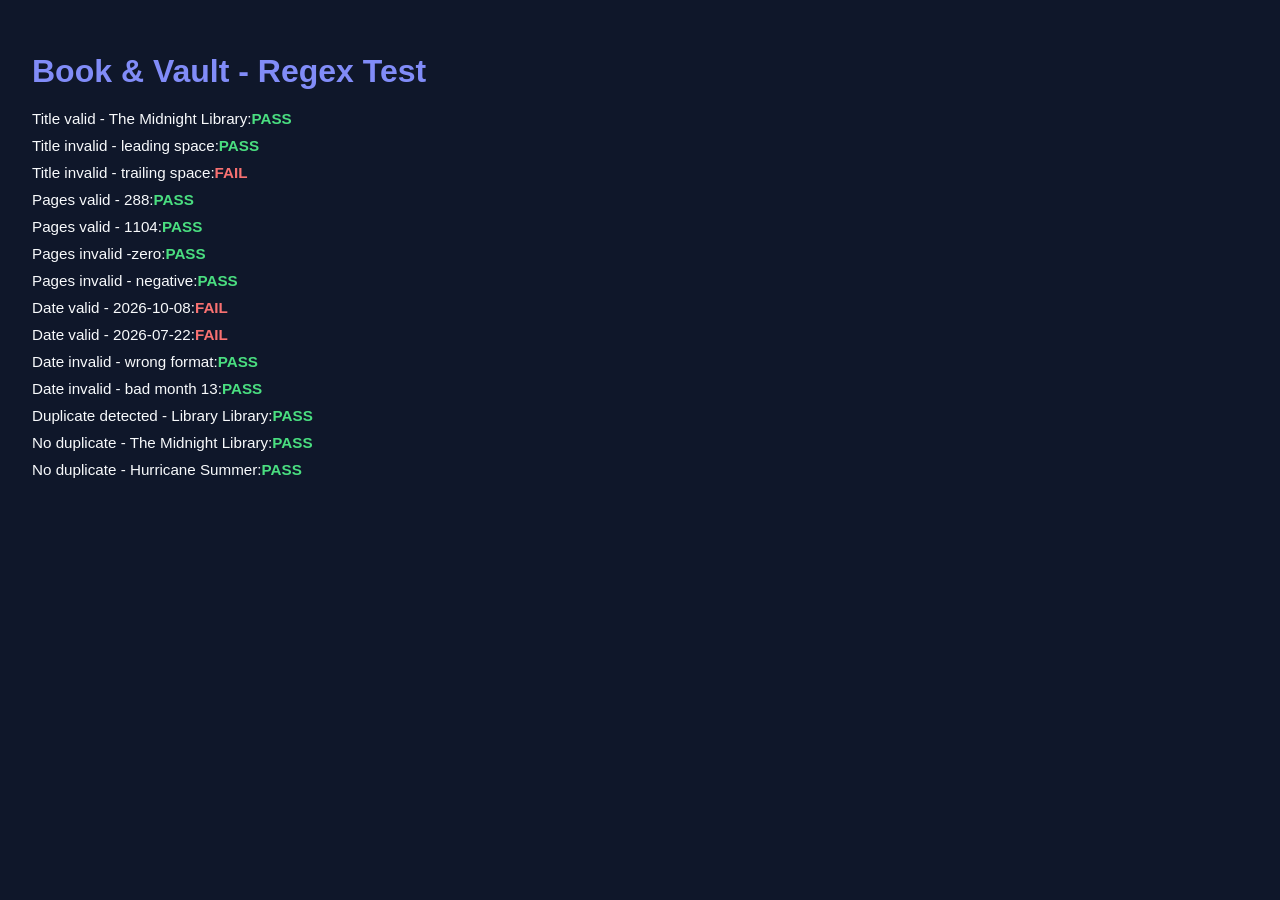
==== tests.html @ f9e39777 "Updates of a readme file and tests.html." ====
<!DOCTYPE html>
<html lang="en">
  <head>
    <meta charset="UTF-8">
    <title> Regex Tests - Book & Notes Vault</title>
    <style>
      body { font-family: sans-serif; padding:24px; background: #0f172a; color: #f8fafc;}
      h1 { color: #818cf8; margin-bottom: 20px; }
      .pass { color: #4ade80; font-weight: bold; }
      .fail { color: #f87171; font-weight: bold; }
      li { margin-bottom: 10px; font-size: 0.95rem; }
      ul { list-style: none; padding: 0;}
      </style>
      </head>
      <body>
        <h1> Book & Vault - Regex Test</h1>
        <ul id="results"></ul>
        <script>
          const results = document.getElementById('results');

          function assert(name, condition) {
            const li = document.createElement('li');
            li.innerHTML = name + ':' + (condition
              ? "<span class='pass'>PASS</span>"
              : "<span class='fail'>FAIL</span>");
              results.appendChild(li);
          }

          // Rule 1: Titles no leading or trailing spaces
          const titleRegex = /^[A-Za-z0-9]+(?:[ -][A-Za-z0-9]+)*$/;
          assert("Title valid - The Midnight Library", titleRegex.test("The Midnight Library"));
          assert("Title invalid - leading space", !titleRegex.test("The Midnight Library "));
          assert("Title invalid - trailing space", !titleRegex.test("The Midnight Library"));
           
          // Rule 2: Pages must be positive integer
          const pagesRegex = /^[1-9]\d*$/;
          assert("Pages valid - 288", pagesRegex.test("288"));
          assert("Pages valid - 1104", pagesRegex.test("1104"));
          assert("Pages invalid -zero", !pagesRegex.test("0"));
          assert("Pages invalid - negative", !pagesRegex.test("-50"));

          // Rule 3: Date format YYYY-MM-DD
          const dateRegex = /^\{4}-(0[1-9]|1[0-2])-(0[1-9]|[12]\d|3[01])$/;
          assert("Date valid - 2026-10-08", dateRegex.test("2026-10-08"));
          assert("Date valid - 2026-07-22", dateRegex.test("2026-07-22"));
          assert("Date invalid - wrong format", !dateRegex.test("08-10-2026"));
          assert("Date invalid - bad month 13", !dateRegex.test("2026-13-01"));

          // Rule 4: Advanced - duplicate word detector
          const dupRegex = /\b(\w+)\s+\1\b/i;
          assert("Duplicate detected - Library Library", dupRegex.test("Library Library"));
          assert("No duplicate - The Midnight Library", !dupRegex.test("The Midnight Library"));
          assert("No duplicate - Hurricane Summer", !dupRegex.test("Hurrican Summer"));
        </script>
      </body>
</html>
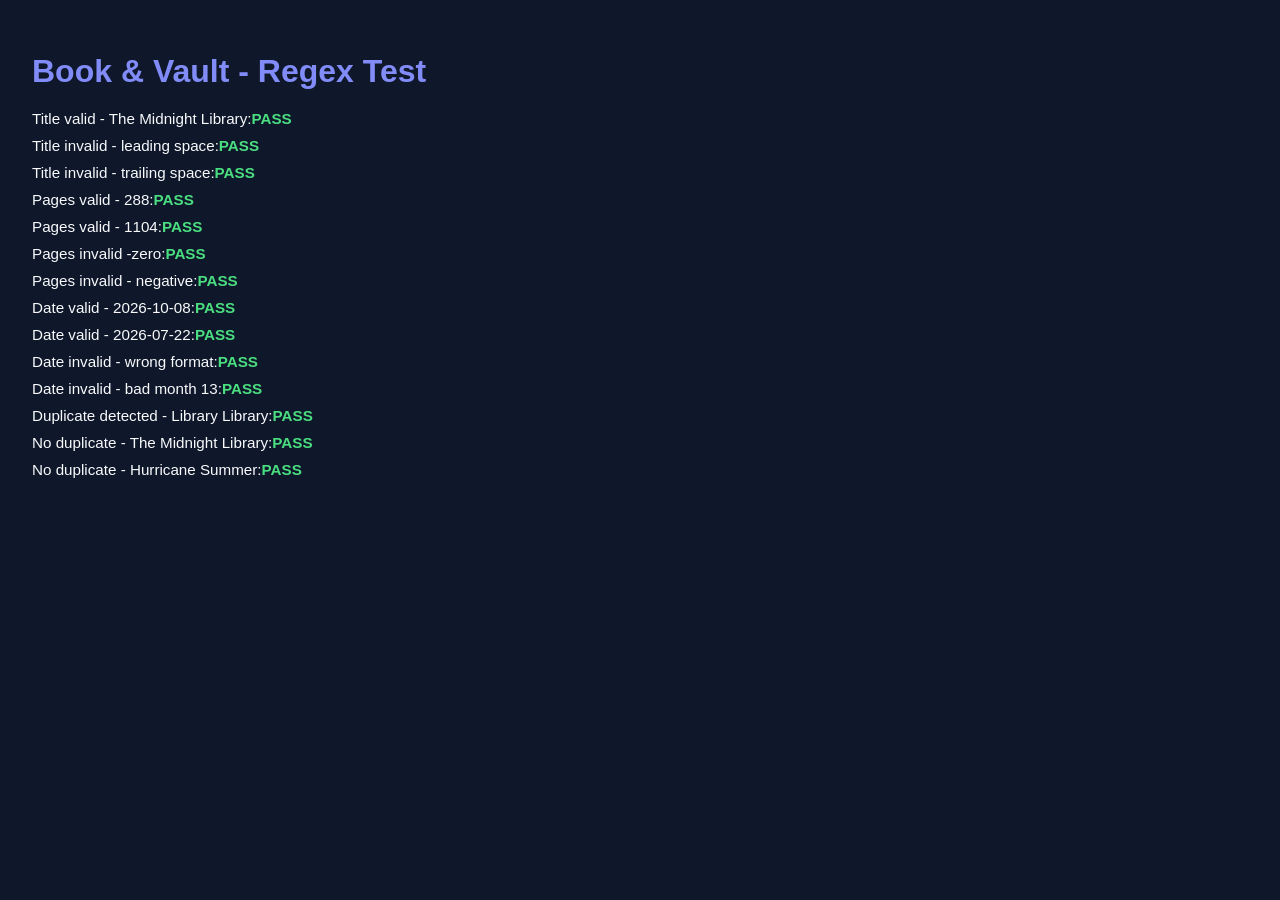
==== commit 29a32e06: "Move README to project root." ====
--- a/tests.html
+++ b/tests.html
@@ -29,8 +29,8 @@
           // Rule 1: Titles no leading or trailing spaces
           const titleRegex = /^[A-Za-z0-9]+(?:[ -][A-Za-z0-9]+)*$/;
           assert("Title valid - The Midnight Library", titleRegex.test("The Midnight Library"));
-          assert("Title invalid - leading space", !titleRegex.test("The Midnight Library "));
-          assert("Title invalid - trailing space", !titleRegex.test("The Midnight Library"));
+          assert("Title invalid - leading space", !titleRegex.test(" The Midnight Library "));
+          assert("Title invalid - trailing space", !titleRegex.test("The Midnight Library "));
            
           // Rule 2: Pages must be positive integer
           const pagesRegex = /^[1-9]\d*$/;
@@ -40,7 +40,7 @@
           assert("Pages invalid - negative", !pagesRegex.test("-50"));
 
           // Rule 3: Date format YYYY-MM-DD
-          const dateRegex = /^\{4}-(0[1-9]|1[0-2])-(0[1-9]|[12]\d|3[01])$/;
+          const dateRegex = /^\d{4}-(0[1-9]|1[0-2])-(0[1-9]|[12]\d|3[01])$/;
           assert("Date valid - 2026-10-08", dateRegex.test("2026-10-08"));
           assert("Date valid - 2026-07-22", dateRegex.test("2026-07-22"));
           assert("Date invalid - wrong format", !dateRegex.test("08-10-2026"));
